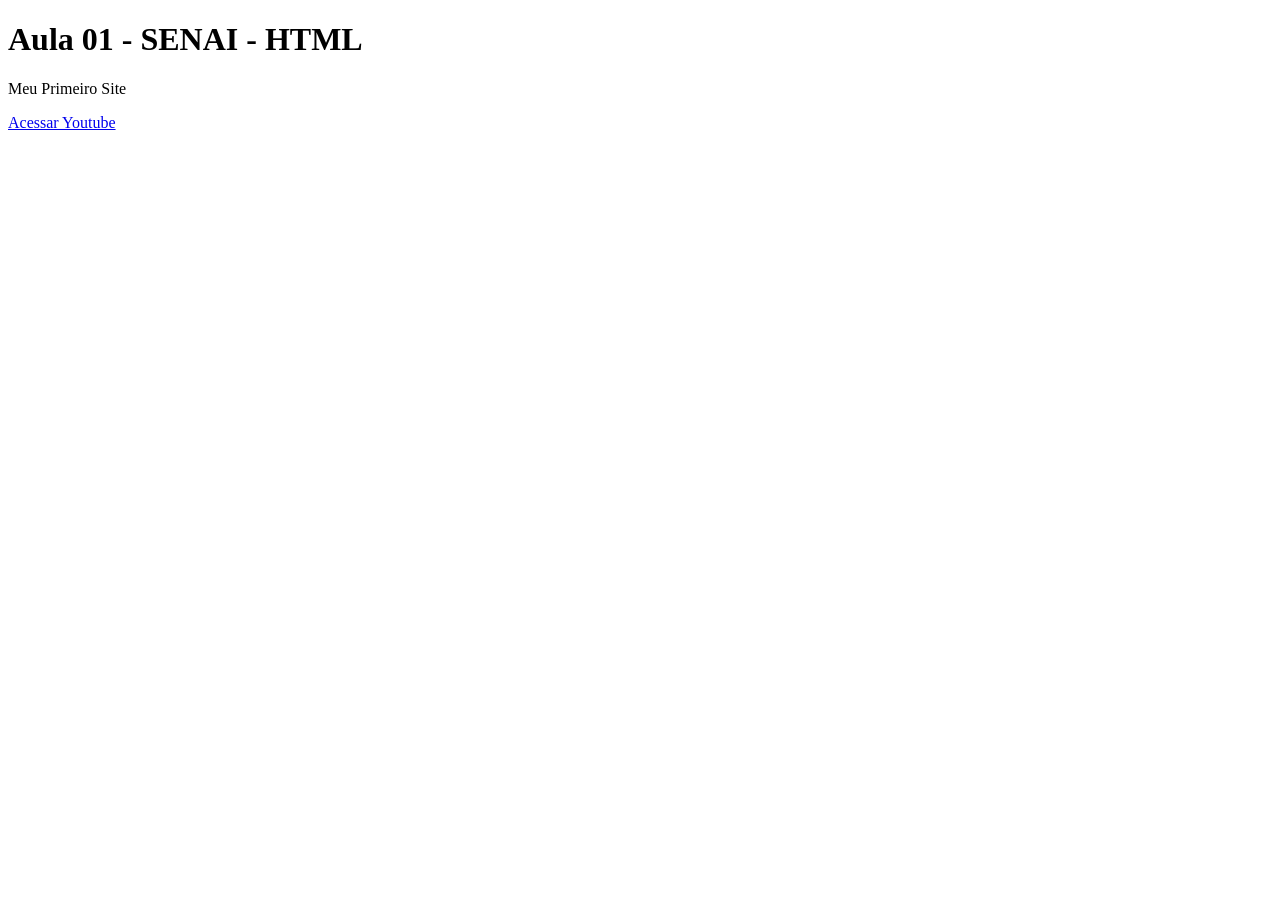
==== aula-01/index.html @ 4f4f80eb "feat: adiciona aula 01" ====
<!DOCTYPE html>
<html lang="pt-BR">
<head>
    <meta charset="UTF-8">
    <meta name="viewport" content="width=device-width, initial-scale=1.0">
    <title>Meu Primeiro Site</title>
</head>
<body>
    <h1>Aula 01 - SENAI - HTML</h1>
    <p>Meu Primeiro Site</p>
    <a href="https://youtube.com">Acessar Youtube</a>
</body>
</html>
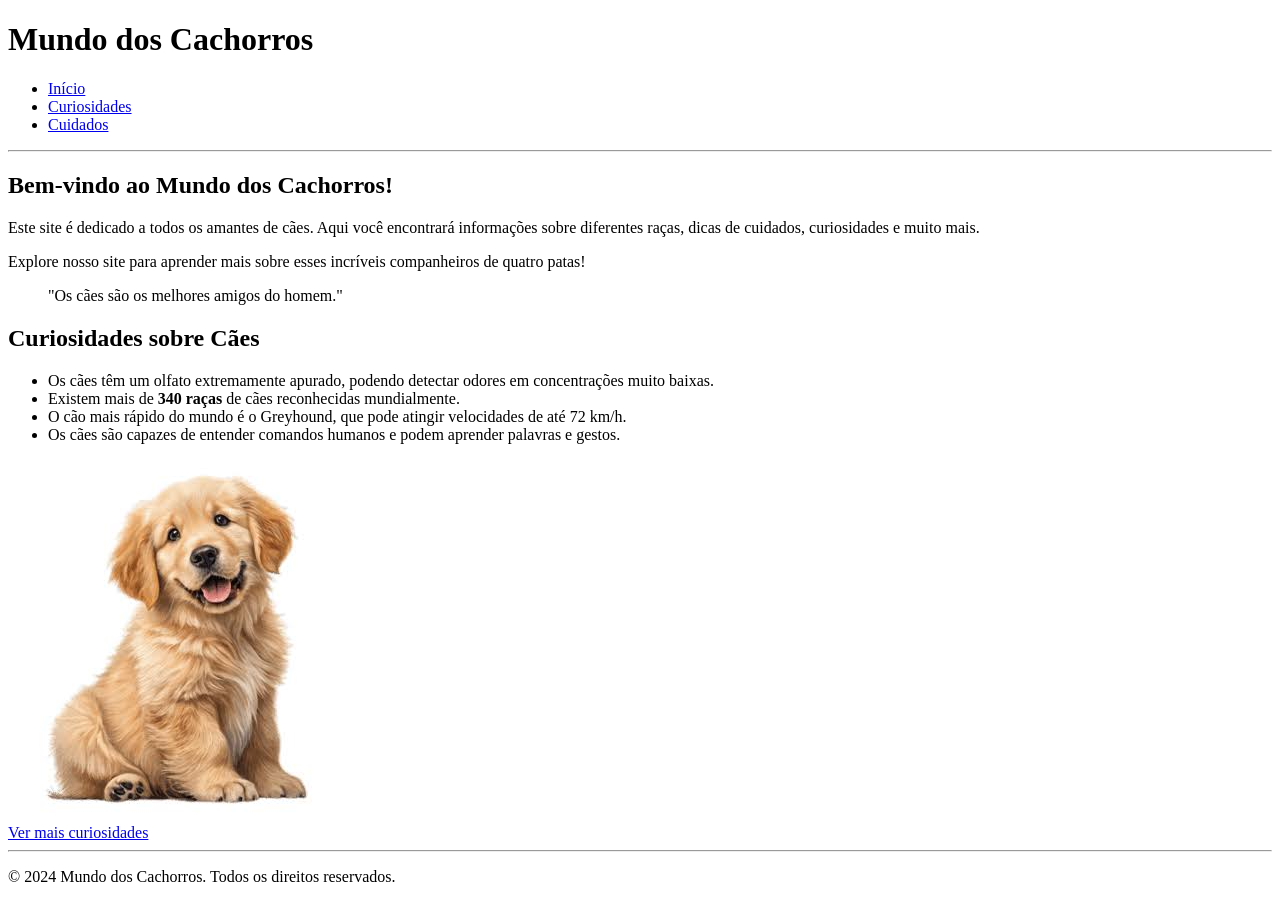
==== commit 482cb7e6: "feat: adiciona atividade final da aula 01" ====
--- a/aula-01/index.html
+++ b/aula-01/index.html
@@ -1,13 +1,55 @@
-<!DOCTYPE html>
-<html lang="pt-BR">
-<head>
-    <meta charset="UTF-8">
-    <meta name="viewport" content="width=device-width, initial-scale=1.0">
-    <title>Meu Primeiro Site</title>
-</head>
-<body>
-    <h1>Aula 01 - SENAI - HTML</h1>
-    <p>Meu Primeiro Site</p>
-    <a href="https://youtube.com">Acessar Youtube</a>
-</body>
-</html>+<!doctype html>
+<html lang="pt-br">
+  <head>
+    <meta charset="UTF-8" />
+    <meta name="viewport" content="width=device-width, initial-scale=1.0" />
+    <title>Mundo dos Cachorros</title>
+  </head>
+  <body>
+
+    <header>
+      <h1>Mundo dos Cachorros</h1>
+    </header>
+
+    <nav>
+        <ul>
+            <li><a href="index.html">Início</a></li>
+            <li><a href="curiosidades.html">Curiosidades</a></li>
+            <li><a href="cuidados.html">Cuidados</a></li>
+        </ul>
+    </nav>
+<hr>
+    <main>
+        <section>
+            <h2>Bem-vindo ao Mundo dos Cachorros!</h2>
+            <p>Este site é dedicado a todos os amantes de cães. Aqui você encontrará informações sobre diferentes raças, dicas de cuidados, curiosidades e muito mais.</p>
+           <p>Explore nosso site para aprender mais sobre esses incríveis companheiros de quatro patas!</p>
+        <blockquote>
+            <p>"Os cães são os melhores amigos do homem."</p>
+    
+        </blockquote>
+        
+        </section>
+        
+        <section>
+            <h2>
+                Curiosidades sobre Cães
+            </h2>
+            <ul>
+                <li>Os cães têm um olfato extremamente apurado, podendo detectar odores em concentrações muito baixas.</li>
+                <li>Existem mais de <strong>340 raças</strong> de cães reconhecidas mundialmente.</li>
+                <li>O cão mais rápido do mundo é o Greyhound, que pode atingir velocidades de até 72 km/h.</li>
+                <li>Os cães são capazes de entender comandos humanos e podem aprender palavras e gestos.</li>
+            </ul>
+            <img src="cachorro.jpg" alt="Cachorro sentado" />
+            <br>
+            <a href="https://www.cafunepets.com.br/dicas-de-cuidado/curiosidades-sobre-cachorros.html" target="_blank" >Ver mais curiosidades</a>
+        </section>
+    </main>
+<hr>
+    <footer> 
+        <p>&copy; 2024 Mundo dos Cachorros. Todos os direitos reservados.</p>   
+        </footer>   
+  </body>
+</html>
+
